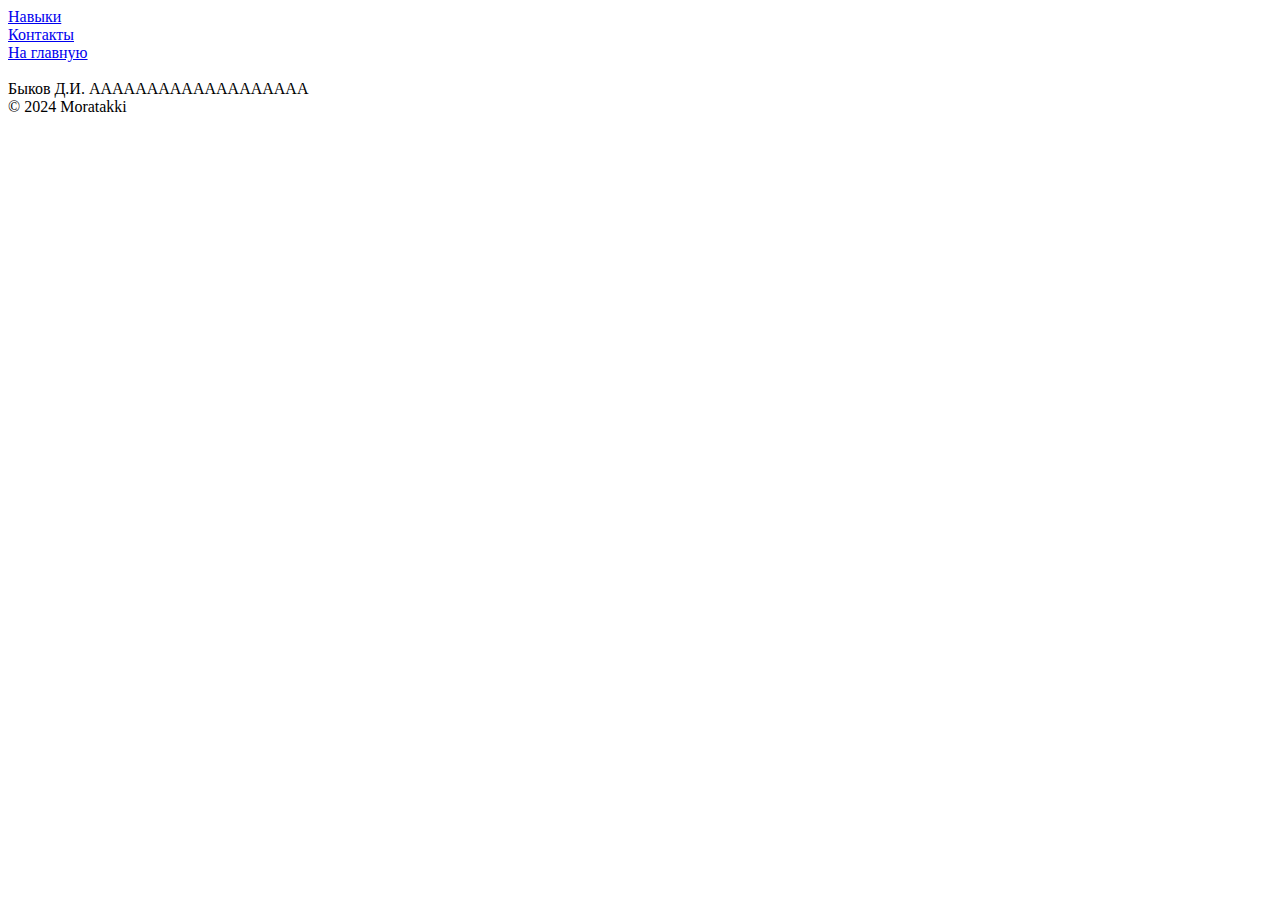
==== index.html @ 1e8e7c31 "link" ====
<!DOCTYPE html>
<html lang="ru">
  <head>
    <meta charset="UTF-8" />
    <meta name="viewport" content="width=device-width, initial-scale=1.0" />
    <title>Быков Д.И.</title>
    <script src="script.js"></script>
    <link rel="stylesheet" href="style.css" />
  </head>
  <body>
    <header>
      <nav>
        <div class="header">
          <span title="Обо мне"
            ><a class="link" href="index.html">Навыки</a></span
          >
        </div>
        <div class="header">
          <span title="Контакты"
            ><a class="link" href="contacts.html">Контакты</a></span
          >
        </div>
        <div class="header">
          <span title="Обо мне"
            ><a class="link" href="skills.html">На главную</a></span
          >
        </div>
      </nav>
    </header>
    <div class="photo"><img id="me" src="images/me1.jpg" alt="" /></div>
    <span>Быков Д.И. ААААААААААААААААААА</span>
    <footer>© 2024 Moratakki</footer>
  </body>
</html>
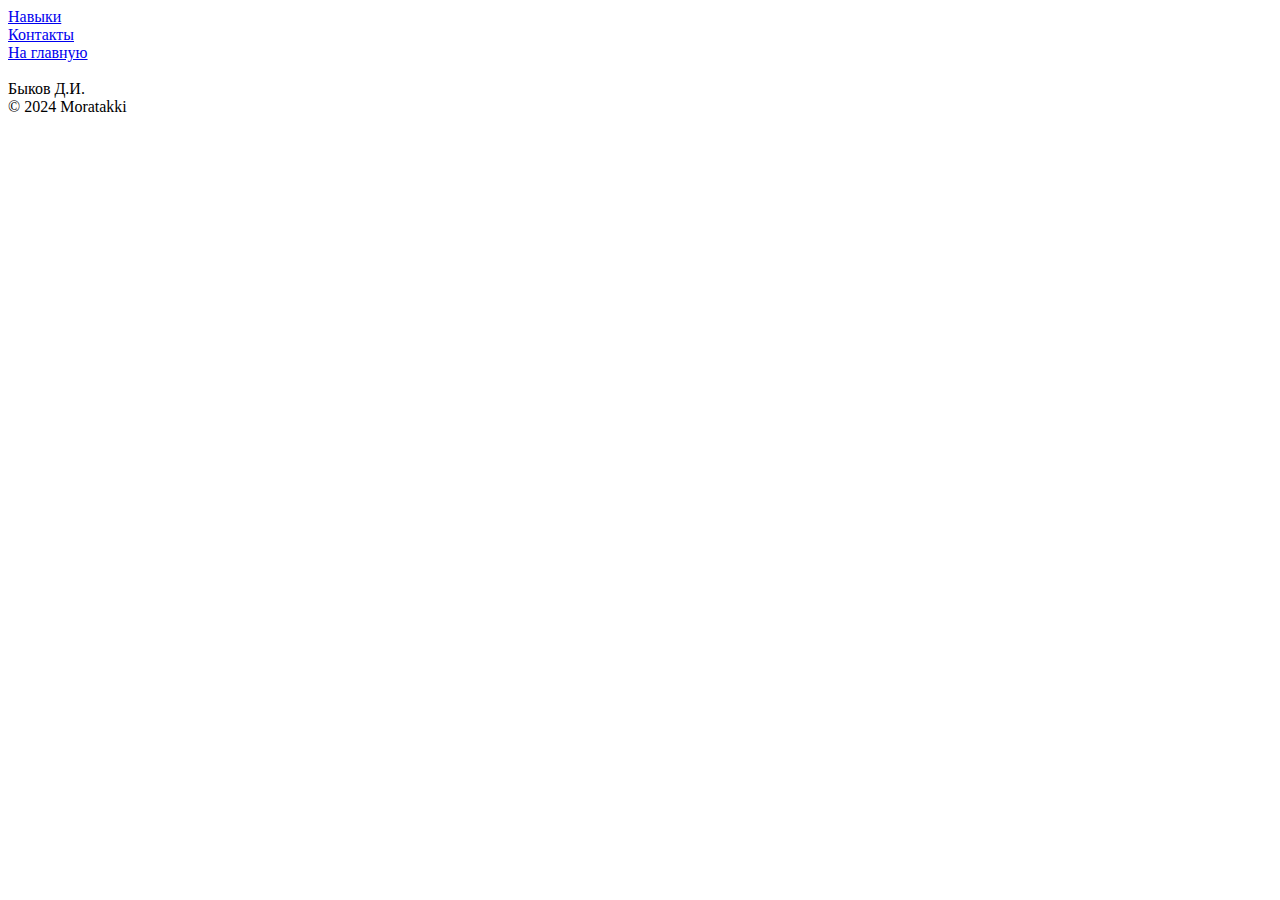
==== commit a49193bf: "46" ====
--- a/index.html
+++ b/index.html
@@ -12,7 +12,7 @@
       <nav>
         <div class="header">
           <span title="Обо мне"
-            ><a class="link" href="index.html">Навыки</a></span
+            ><a class="link" href="skills.html">Навыки</a></span
           >
         </div>
         <div class="header">
@@ -22,13 +22,13 @@
         </div>
         <div class="header">
           <span title="Обо мне"
-            ><a class="link" href="skills.html">На главную</a></span
+            ><a class="link" href="index.html">На главную</a></span
           >
         </div>
       </nav>
     </header>
     <div class="photo"><img id="me" src="images/me1.jpg" alt="" /></div>
-    <span>Быков Д.И. ААААААААААААААААААА</span>
+    <span>Быков Д.И.</span>
     <footer>© 2024 Moratakki</footer>
   </body>
 </html>
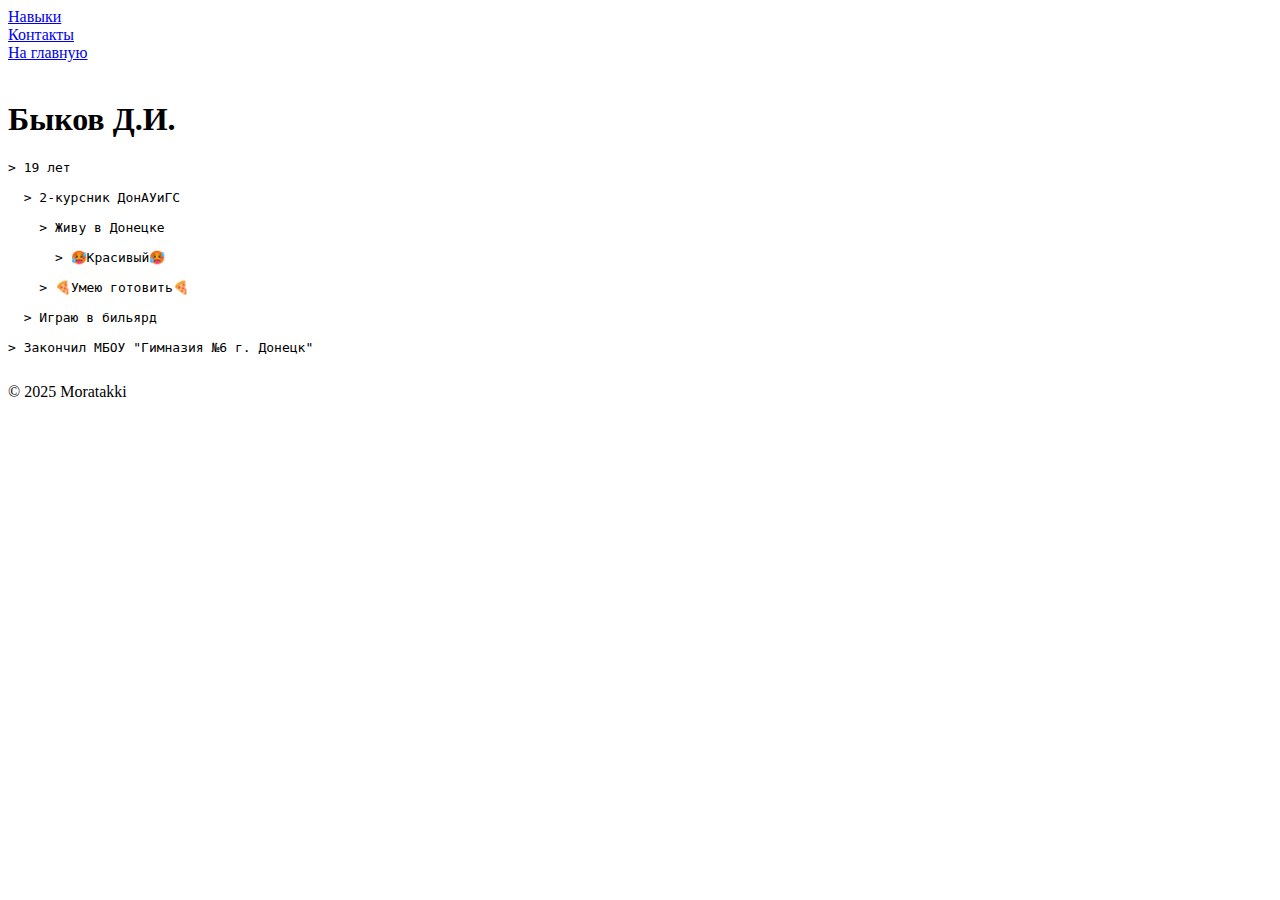
==== commit 3bec28af: "1" ====
--- a/index.html
+++ b/index.html
@@ -3,9 +3,15 @@
   <head>
     <meta charset="UTF-8" />
     <meta name="viewport" content="width=device-width, initial-scale=1.0" />
+    <meta name="description" content="Nice dude's site" />
+    <meta name="keywords" content="Charming, nice, Danil, Jaguar, Cook" />
+    <meta
+      name="google-site-verification"
+      content="DM36NGZ0oJZu1xEuIDwGX359HmQdImHBl3_45Oo01Rw"
+    />
     <title>Быков Д.И.</title>
-    <script src="script.js"></script>
     <link rel="stylesheet" href="style.css" />
+    <link rel="shortcut icon" type="image/x-icon" href="images/logo.jpg" />
   </head>
   <body>
     <header>
@@ -27,8 +33,31 @@
         </div>
       </nav>
     </header>
-    <div class="photo"><img id="me" src="images/me1.jpg" alt="" /></div>
-    <span>Быков Д.И.</span>
-    <footer>© 2024 Moratakki</footer>
+    <main class="table main">
+      <div class="table-row">
+        <div class="table-cell">
+          <img id="me" src="images/me3.jpg" alt="" />
+        </div>
+        <div class="table-cell">
+          <h1>Быков Д.И.</h1>
+          <pre>
+> 19 лет
+
+  > 2-курсник ДонАУиГС
+
+    > Живу в Донецке
+
+      > 🥵Красивый🥵
+
+    > 🍕Умею готовить🍕
+
+  > Играю в бильярд
+  
+> Закончил МБОУ "Гимназия №6 г. Донецк"
+          </pre>
+        </div>
+      </div>
+    </main>
+    <footer>© 2025 Moratakki</footer>
   </body>
 </html>
